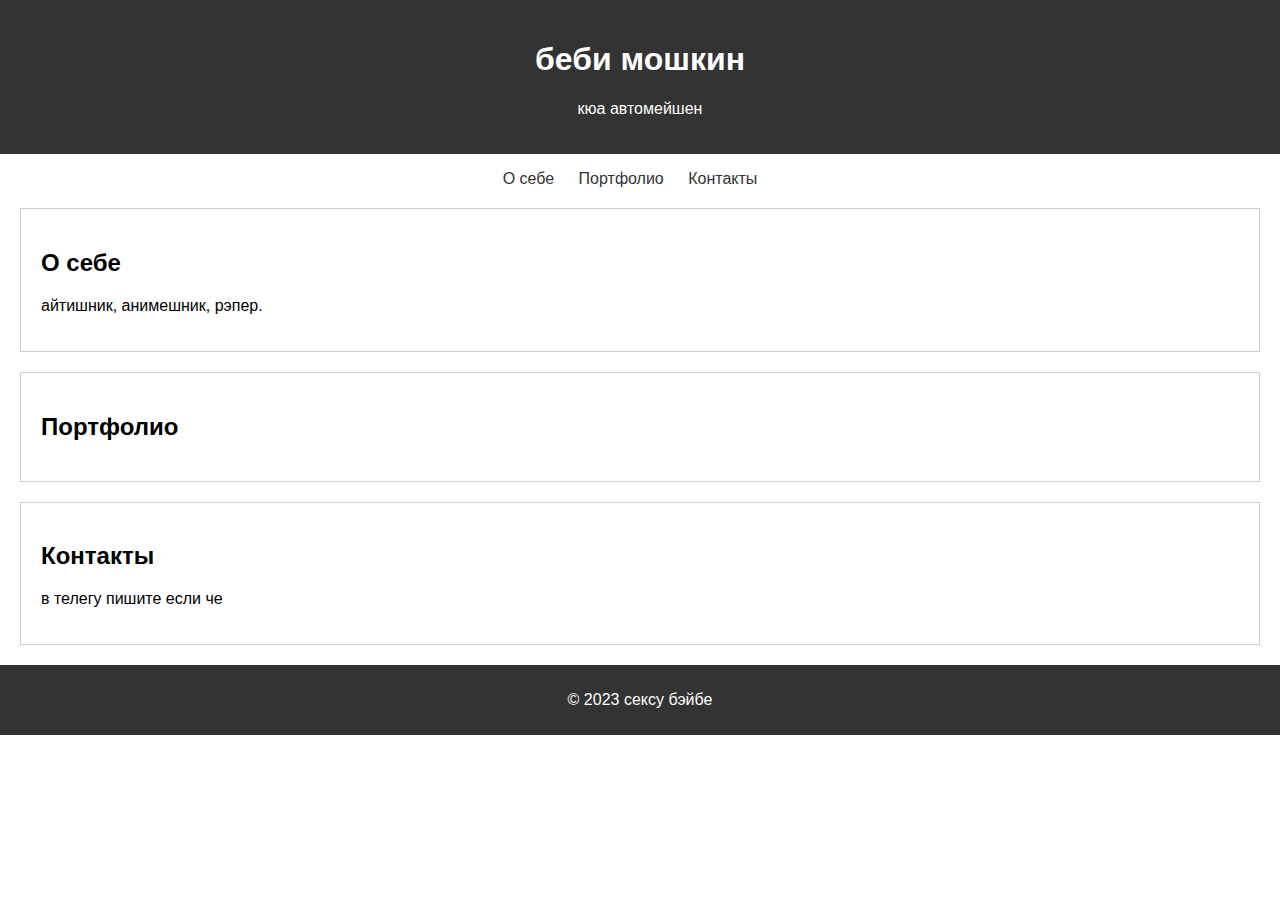
==== index.html @ da7d677c "абоба v0.9" ====
<!DOCTYPE html>
<html lang="en">
<head>
    <meta charset="UTF-8">
    <meta name="viewport" content="width=device-width, initial-scale=1.0">
    <title>Моя визитка</title>
    <link rel="stylesheet" href="styles.css">
</head>
<body>
    <header>
        <h1>беби мошкин</h1>
        <p>кюа автомейшен</p>
    </header>
    <nav>
        <ul>
            <li><a href="#about">О себе</a></li>
            <li><a href="#portfolio">Портфолио</a></li>
            <li><a href="#contact">Контакты</a></li>
        </ul>
    </nav>
    <section id="about">
        <h2>О себе</h2>
        <p>айтишник, анимешник, рэпер.</p>
    </section>
    <section id="portfolio">
        <h2>Портфолио</h2>
        <!-- Здесь добавьте ваши работы или проекты -->
    </section>
    <section id="contact">
        <h2>Контакты</h2>
        <p>в телегу пишите если че</p>
    </section>
    <footer>
        <p>&copy; 2023 сексу бэйбе</p>
    </footer>
</body>
</html>
---- styles.css ----
/* Стилизация основных элементов */
body {
    font-family: Arial, sans-serif;
    margin: 0;
    padding: 0;
}

header {
    text-align: center;
    padding: 20px;
    background-color: #333;
    color: #fff;
}

nav ul {
    list-style-type: none;
    padding: 0;
    text-align: center;
}

nav ul li {
    display: inline;
    margin-right: 20px;
}

nav a {
    text-decoration: none;
    color: #333;
}

/* Стилизация разделов */
section {
    padding: 20px;
    margin: 20px;
    border: 1px solid #ccc;
}

/* Стилизация футера */
footer {
    text-align: center;
    padding: 10px;
    background-color: #333;
    color: #fff;
}
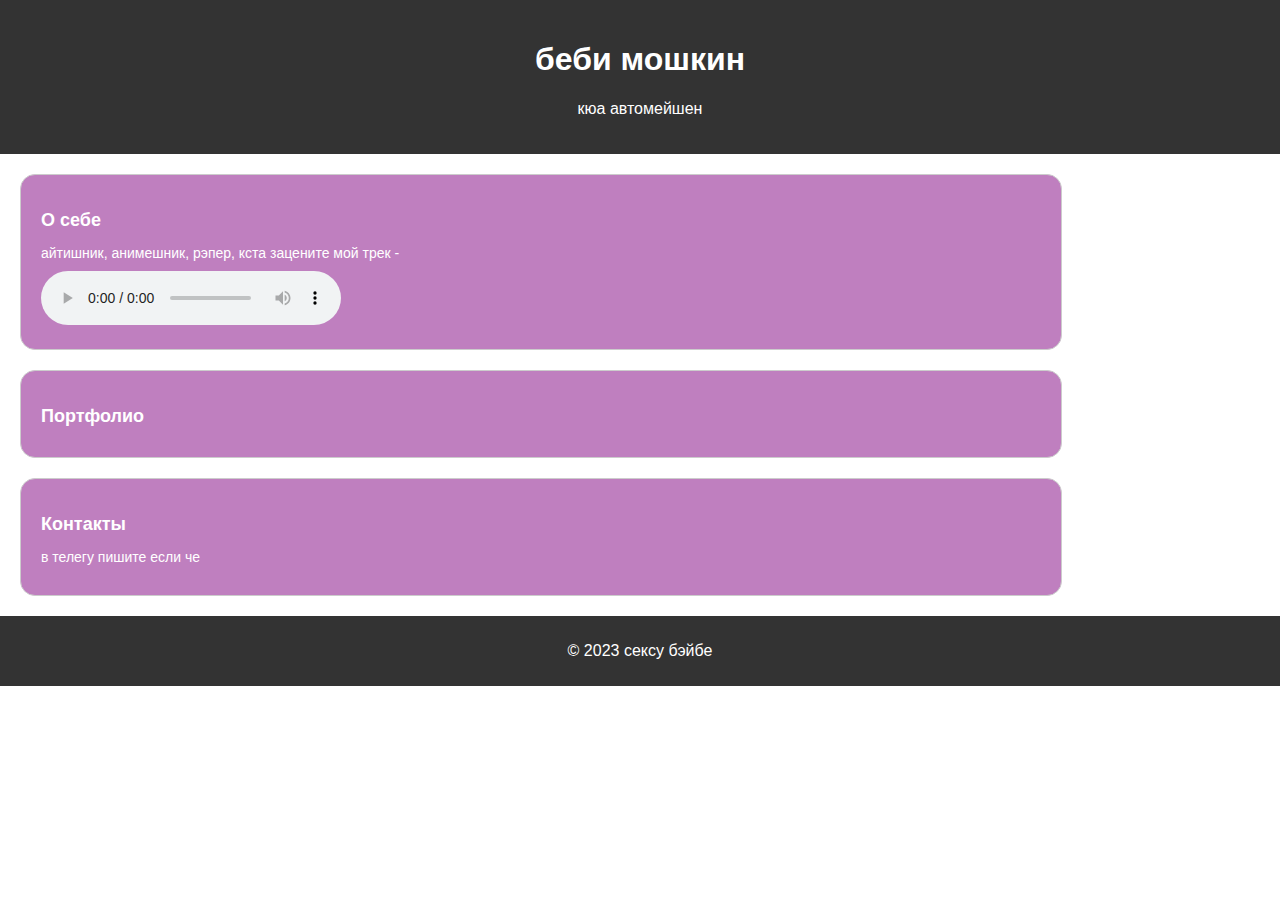
==== commit ee89b8e8: "абоба v1.0 cool design added" ====
--- a/index.html
+++ b/index.html
@@ -3,7 +3,7 @@
 <head>
     <meta charset="UTF-8">
     <meta name="viewport" content="width=device-width, initial-scale=1.0">
-    <title>Моя визитка</title>
+    <title>aboba</title>
     <link rel="stylesheet" href="styles.css">
 </head>
 <body>
@@ -11,16 +11,18 @@
         <h1>беби мошкин</h1>
         <p>кюа автомейшен</p>
     </header>
-    <nav>
-        <ul>
-            <li><a href="#about">О себе</a></li>
-            <li><a href="#portfolio">Портфолио</a></li>
-            <li><a href="#contact">Контакты</a></li>
-        </ul>
-    </nav>
+
     <section id="about">
         <h2>О себе</h2>
-        <p>айтишник, анимешник, рэпер.</p>
+        <p>айтишник, анимешник, рэпер,
+        кста зацените мой трек -</p>
+        <!-- Аудиоплеер для вашего трека -->
+        <div class="audio-player">
+            <audio controls>
+                <source src="content/Morocco.m4a" type="audio/mpeg">
+                Ваш браузер не поддерживает аудио элемент.
+            </audio>
+        </div>
     </section>
     <section id="portfolio">
         <h2>Портфолио</h2>
--- a/styles.css
+++ b/styles.css
@@ -1,10 +1,16 @@
-/* Стилизация основных элементов */
+/* Общие стили */
 body {
     font-family: Arial, sans-serif;
     margin: 0;
     padding: 0;
+    background-image: url('content/IMG_3372.jpg'); /* Замените на путь к вашей фоновой картинке */
+    background-size: cover;
+    background-repeat: no-repeat;
+    background-attachment: fixed; /* Фон будет зафиксированным */
+    color: white;
 }
 
+/* Стили для header и навигации */
 header {
     text-align: center;
     padding: 20px;
@@ -28,17 +34,36 @@
     color: #333;
 }
 
-/* Стилизация разделов */
+/* Стили для секций (карточек) */
 section {
     padding: 20px;
     margin: 20px;
     border: 1px solid #ccc;
+    border-radius: 15px;
+    max-width: 1000px;
+    background-color: rgba(128, 0, 128, 0.5);
 }
 
-/* Стилизация футера */
+/* Добавьте стили для заголовков и текста внутри секций, если необходимо */
+section h2 {
+    font-size: 18px;
+    margin-bottom: 10px;
+}
+
+section p {
+    font-size: 14px;
+    margin-bottom: 10px;
+}
+
+/* Стили для футера */
 footer {
     text-align: center;
     padding: 10px;
     background-color: #333;
     color: #fff;
 }
+
+/* При наведении на ссылки в навигационном меню */
+nav a:hover {
+    color: #ff00ff;
+}
